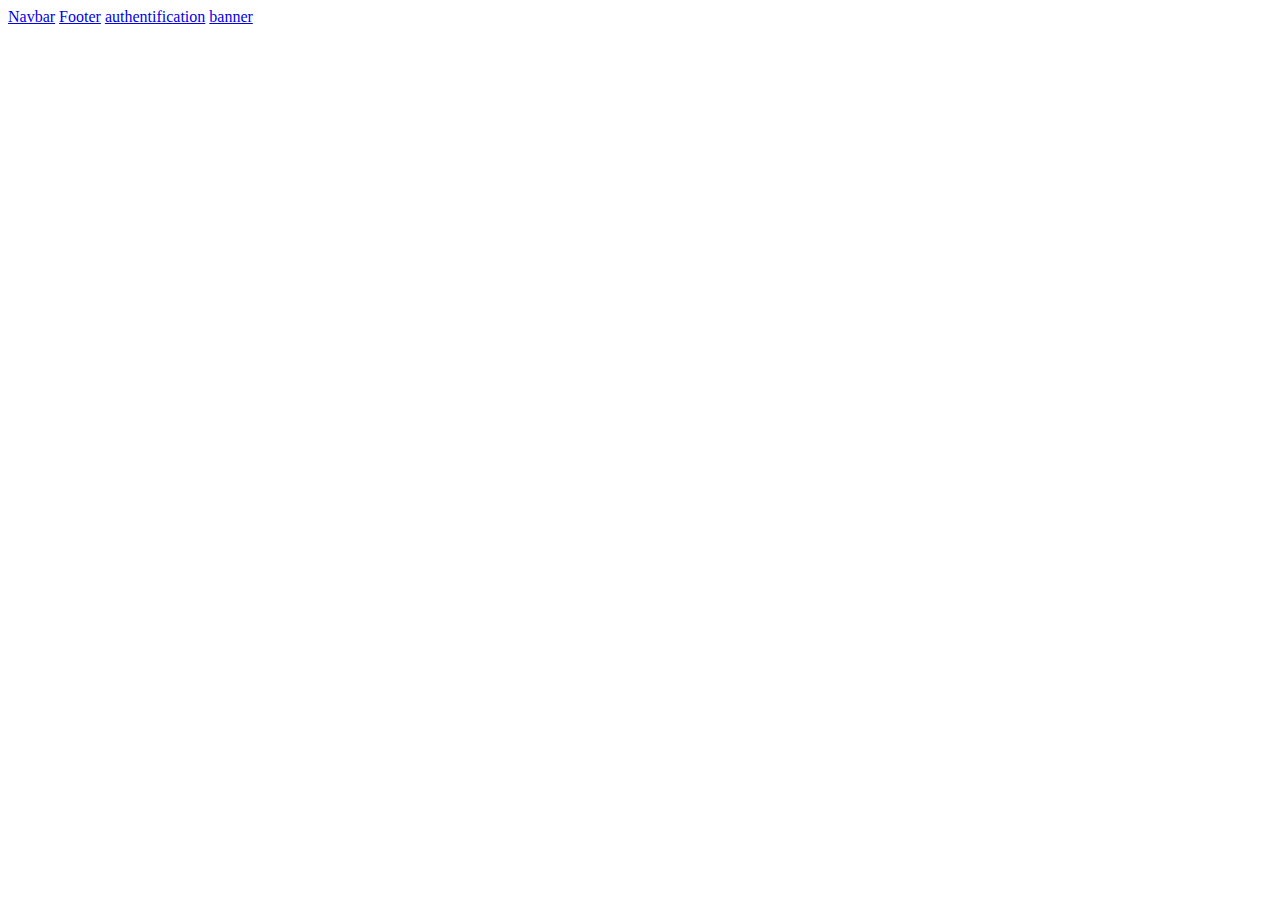
==== index.html @ 0afa3d52 "add files" ====
<!DOCTYPE html>
<html>
<head>
	<title>
	</title>
</head>
<body>
	<a href="navbar.html">Navbar</a>
	<a href="footer.html">Footer</a>
	<a href="authentification.html">authentification</a>
	<a href="banner.html">banner</a>

</body>
</html>
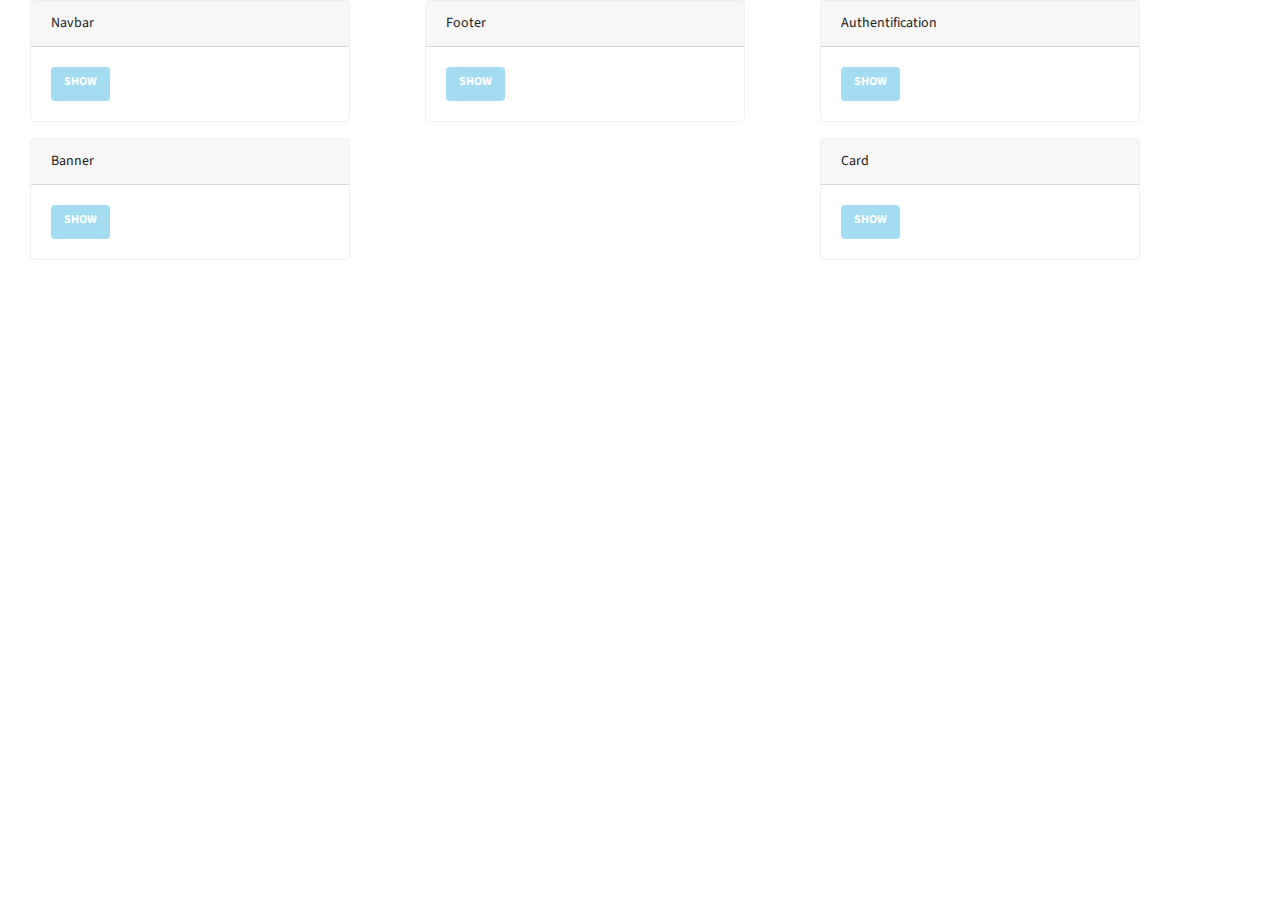
==== commit 7e67f91a: "add cards" ====
--- a/index.html
+++ b/index.html
@@ -1,14 +1,62 @@
 <!DOCTYPE html>
 <html>
 <head>
+	<link rel="stylesheet" type="text/css" href="style.css" />
+
 	<title>
+		Index
 	</title>
 </head>
 <body>
-	<a href="navbar.html">Navbar</a>
-	<a href="footer.html">Footer</a>
-	<a href="authentification.html">authentification</a>
-	<a href="banner.html">banner</a>
+
+
+<div class="container row justify-content-between">
+  <div class="card border-secondary mb-3" style="width: 20rem;">
+    <div class="card-header">Navbar</div>
+    <div class="card-body">
+      <button type="button" class="btn btn-info disabled"
+      onclick="window.location.href = 'navbar.html';"
+      >Show</button>
+    </div>
+  </div>
+
+  <div class="card border-secondary mb-3" style="width: 20rem;">
+    <div class="card-header">Footer</div>
+    <div class="card-body">
+      <button type="button" class="btn btn-info disabled"
+      onclick="window.location.href = 'footer.html';"
+      >Show</button>
+    </div>
+  </div>
+
+  <div class="card border-secondary mb-3" style="width: 20rem;">
+    <div class="card-header">Authentification</div>
+    <div class="card-body">
+      <button type="button" class="btn btn-info disabled"
+      onclick="window.location.href = 'authentification.html';"
+      >Show</button>
+    </div>
+  </div>
+
+   <div class="card border-secondary mb-3" style="width: 20rem;">
+    <div class="card-header">Banner</div>
+    <div class="card-body">
+      <button type="button" class="btn btn-info disabled"
+         onclick="window.location.href = 'banner.html';"   
+      >Show</button>
+    </div>
+  </div>
+
+   <div class="card border-secondary mb-3" style="width: 20rem;">
+    <div class="card-header">Card</div>
+    <div class="card-body">
+      <button type="button" class="btn btn-info disabled"
+      onclick="window.location.href = 'card.html';"
+      >Show</button>
+    </div>
+  </div>
+
+</div>
 
 </body>
 </html>